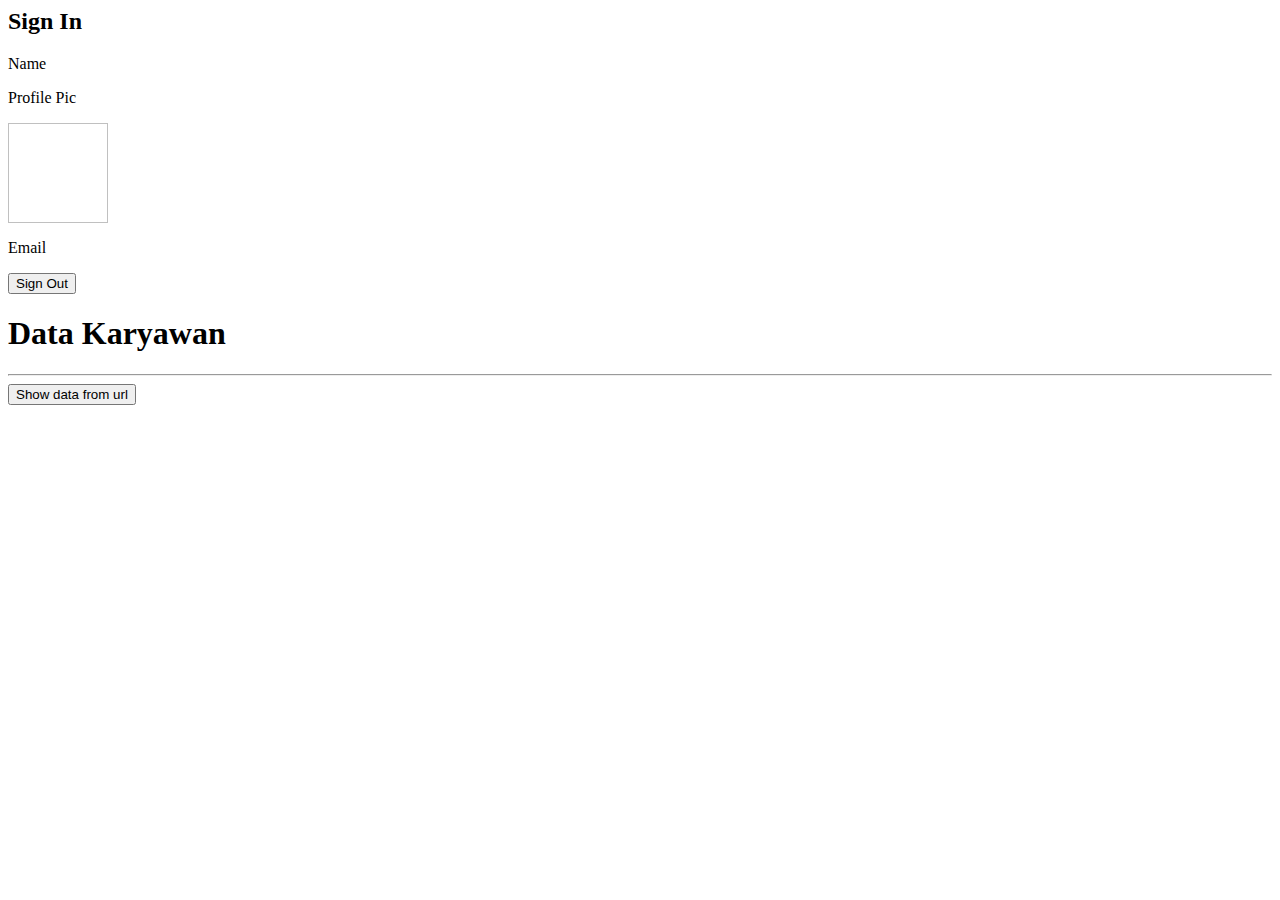
==== index.html @ 17cb7362 "first commit" ====
<DOCTYPE html>
  <html>
  <head>
      <meta charset="UTF-8">
      <meta http-equiv="X-UA-Compatible" content="IE-edge">
      <meta name="viewport" content="width-device-width, initial-scale-1.0">
  <meta name="google-signin-client_id" content="693845834287-4u6jptmlpvfv30g9paqp1d8jnapvviap.apps.googleusercontent.com">
  <link href="https://cdn.jsdelivr.net/npm/bootstrap@5.1.3/dist/css/bootstrap.min.css" rel="stylesheet" integrity="sha384-1BmE4kWBq78iYhFldvKuhfTAU6auU8tT94WrHftjDbrCEXSU1oBoqyl2QvZ6jIW3" crossorigin="anonymous">
  <link rel="stylesheet" href="jquery.js">
    <title>LogIn</title>
    <script src="jquery.js"></script>
    
  </head>
  <body>
      <h2 class="alrt alert-primary">Sign In</h2>
      <div class="g-signin2" data-onsuccess="onSignIn"></div>
      <div class="data">
          <p>Name</p>
          <p id="name" class="alert alert-success"></p>
          <p>Profile Pic</p>
          <img id="image" class="rounded-circle" width="100" height="100" />
          <p>Email</p>
          <p id="email"></p>
          <button type="button" class="btn btn-danger" onclick="signOut();">Sign Out</button>
      </div>
    <h1>Data Karyawan</h1>
    <hr>
    <button onclick="wsconsume()">Show data from url</button>
    <div id="view"></div>
    <script src="./jquery.js"></script>
    <script src="https://apis.google.com/js/platform.js" async defer></script>
      <script src="https://cdn.jsdelivr.net/npm/bootstrap@5.1.3/dist/js/bootstrap.bundle.min.js" integrity="sha384-ka7Sk0Gln4gmtz2MlQnikT1wXgYsOg+OMhuP+IlRH9sENBO0LRn5q+8nbTov4+1p" crossorigin="anonymous"></script>
      <script src="https://ajax.googleapis.com/ajax/libs/jquery/3.5.1/jquery.min.js"></script>
      
    <script>
      var data = document.getElementById("view");
      function wsconsume(){
    

      $.getJSON("http://localhost:8080/tokobunga/json", function(res){
          console.log(res)
          $.each(res, function(a){
              document.getElementById("view").innerHTML += "Id Bunga : " + res[a].id
              + "<br> Nama Bunga : " + res[a].namaBunga 
              + "<br> Warna Bunga : " + res[a].warnaBunga
              + "<br> Jenis Bunga : " + res[a].jenisBunga 
              + "<br>" + "<br>"
              
          })
      })
      }
    </script>
  </body>
  </html>
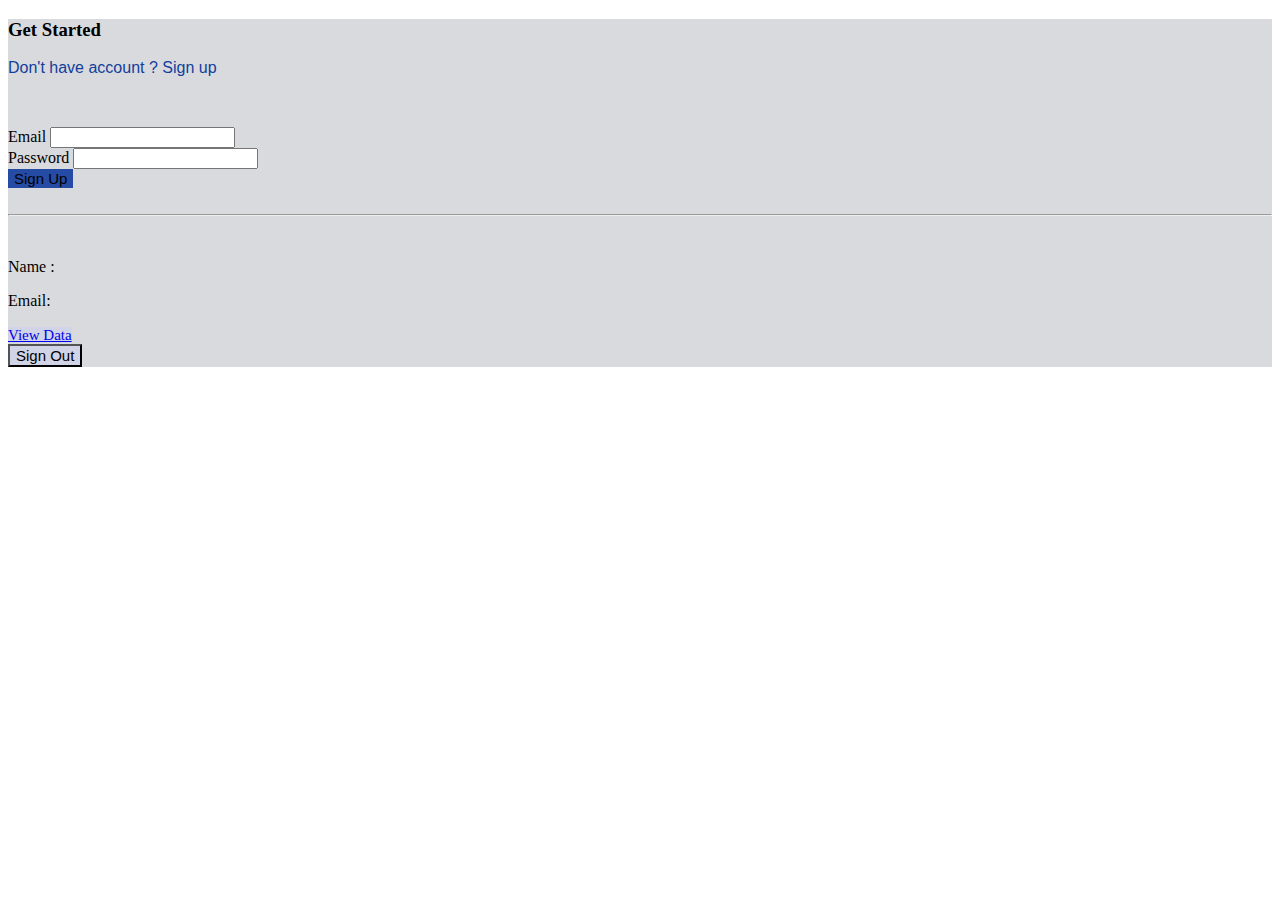
==== commit 465534c8: "Consume" ====
--- a/index.html
+++ b/index.html
@@ -1,54 +1,79 @@
-<DOCTYPE html>
-  <html>
-  <head>
-      <meta charset="UTF-8">
-      <meta http-equiv="X-UA-Compatible" content="IE-edge">
-      <meta name="viewport" content="width-device-width, initial-scale-1.0">
-  <meta name="google-signin-client_id" content="693845834287-4u6jptmlpvfv30g9paqp1d8jnapvviap.apps.googleusercontent.com">
-  <link href="https://cdn.jsdelivr.net/npm/bootstrap@5.1.3/dist/css/bootstrap.min.css" rel="stylesheet" integrity="sha384-1BmE4kWBq78iYhFldvKuhfTAU6auU8tT94WrHftjDbrCEXSU1oBoqyl2QvZ6jIW3" crossorigin="anonymous">
+<!DOCTYPE html>
+<html lang="en">
+
+<head>
+  <meta charset="UTF-8">
+  <meta http-equiv="X-UA-Compatible" content="IE=edge">
+  <meta name="viewport" content="width=device-width, initial-scale=1.0">
+  <meta name="google-signin-client_id"
+    content="414064099005-f3fnrb8aom6j2bp44rgonhvshak8g8uj.apps.googleusercontent.com">
+
+  <title>LOGIN</title>
+
+  <link rel="stylesheet" href="Style.css">
   <link rel="stylesheet" href="jquery.js">
-    <title>LogIn</title>
-    <script src="jquery.js"></script>
-    
-  </head>
-  <body>
-      <h2 class="alrt alert-primary">Sign In</h2>
-      <div class="g-signin2" data-onsuccess="onSignIn"></div>
-      <div class="data">
-          <p>Name</p>
-          <p id="name" class="alert alert-success"></p>
-          <p>Profile Pic</p>
-          <img id="image" class="rounded-circle" width="100" height="100" />
-          <p>Email</p>
-          <p id="email"></p>
-          <button type="button" class="btn btn-danger" onclick="signOut();">Sign Out</button>
+  <link href="https://cdn.jsdelivr.net/npm/bootstrap@5.0.2/dist/css/bootstrap.min.css" rel="stylesheet"
+    integrity="sha384-EVSTQN3/azprG1Anm3QDgpJLIm9Nao0Yz1ztcQTwFspd3yD65VohhpuuCOmLASjC" crossorigin="anonymous">
+</head>
+
+<body>
+  <section class="vh-150" style="background-color: #d9dadd;">
+    <div class="container py-5 h-100">
+      <div class="row d-flex justify-content-center align-items-center h-100">
+        <div class="col-12 col-md-8 col-lg-6 col-xl-5">
+          <div class="card shadow-2-strong" style="border-radius: 1rem;">
+            <div class="card-body p-5 text-center">
+              <h3 class="mb-5">Get Started</h3>
+              <p style="margin-bottom: 50px; color: #123e9c; font-family: Verdana, Geneva, Tahoma, sans-serif;">Don't
+                have account ? Sign up</p>
+              <div class="form-outline mb-4">
+                <label class="form-label" for="typeEmailX-2">Email</label>
+                <input type="email" id="typeEmailX-2" class="form-control form-control-lg" />
+              </div>
+              <div class="form-outline mb-4">
+                <label class="form-label" for="typePasswordX-2">Password</label>
+                <input type="password" id="typePasswordX-2" class="form-control form-control-lg" />
+              </div>
+              <div class="row justify-content-center">
+                <div class="col-4">
+                  <button class="btn btn-primary btn-lg btn-block"
+                    style="background-color: #254ba5; border: none; font-size: 15px;" type="submit">Sign Up</button>
+                </div>
+                <div class="col-4">
+                  <div class="g-signin2" data-onsuccess="onSignIn"></div>
+                </div>
+              </div>
+              <div class="data">
+                <br>
+                <hr> <br>
+                <p>Name :</p>
+                <p id="name"></p>
+                <p>Email:</p>
+                <p id="email"></p>
+                <div class="row justify-content-center">
+                  <div class="col-4">
+                    <a class="btn btn-outline-success view-button" href="viewdata.html"
+                      style="background-color: #d1d3e6; border:none; font-size: 15px;">View Data</a>
+                  </div>
+                  <div class="col-4">
+                    <button type="button" class="btn" onclick="signOut();"
+                      style="background-color: #d1d3e6; font-size: 15px;">Sign Out</button>
+                  </div>
+                </div>
+              </div>
+            </div>
+          </div>
+        </div>
       </div>
-    <h1>Data Karyawan</h1>
-    <hr>
-    <button onclick="wsconsume()">Show data from url</button>
-    <div id="view"></div>
-    <script src="./jquery.js"></script>
-    <script src="https://apis.google.com/js/platform.js" async defer></script>
-      <script src="https://cdn.jsdelivr.net/npm/bootstrap@5.1.3/dist/js/bootstrap.bundle.min.js" integrity="sha384-ka7Sk0Gln4gmtz2MlQnikT1wXgYsOg+OMhuP+IlRH9sENBO0LRn5q+8nbTov4+1p" crossorigin="anonymous"></script>
-      <script src="https://ajax.googleapis.com/ajax/libs/jquery/3.5.1/jquery.min.js"></script>
-      
-    <script>
-      var data = document.getElementById("view");
-      function wsconsume(){
-    
+    </div>
+  </section>
 
-      $.getJSON("http://localhost:8080/tokobunga/json", function(res){
-          console.log(res)
-          $.each(res, function(a){
-              document.getElementById("view").innerHTML += "Id Bunga : " + res[a].id
-              + "<br> Nama Bunga : " + res[a].namaBunga 
-              + "<br> Warna Bunga : " + res[a].warnaBunga
-              + "<br> Jenis Bunga : " + res[a].jenisBunga 
-              + "<br>" + "<br>"
-              
-          })
-      })
-      }
-    </script>
-  </body>
-  </html>+  <script src="index.js"></script>
+  <script src="https://apis.google.com/js/platform.js" async defer></script>
+  <script src="https://cdn.jsdelivr.net/npm/bootstrap@5.0.2/dist/js/bootstrap.bundle.min.js"
+    integrity="sha384-MrcW6ZMFYlzcLA8Nl+NtUVF0sA7MsXsP1UyJoMp4YLEuNSfAP+JcXn/tWtIaxVXM"
+    crossorigin="anonymous"></script>
+  <script src="https://ajax.googleapis.com/ajax/libs/jquery/3.5.1/jquery.min.js"></script>
+</body>
+
+</html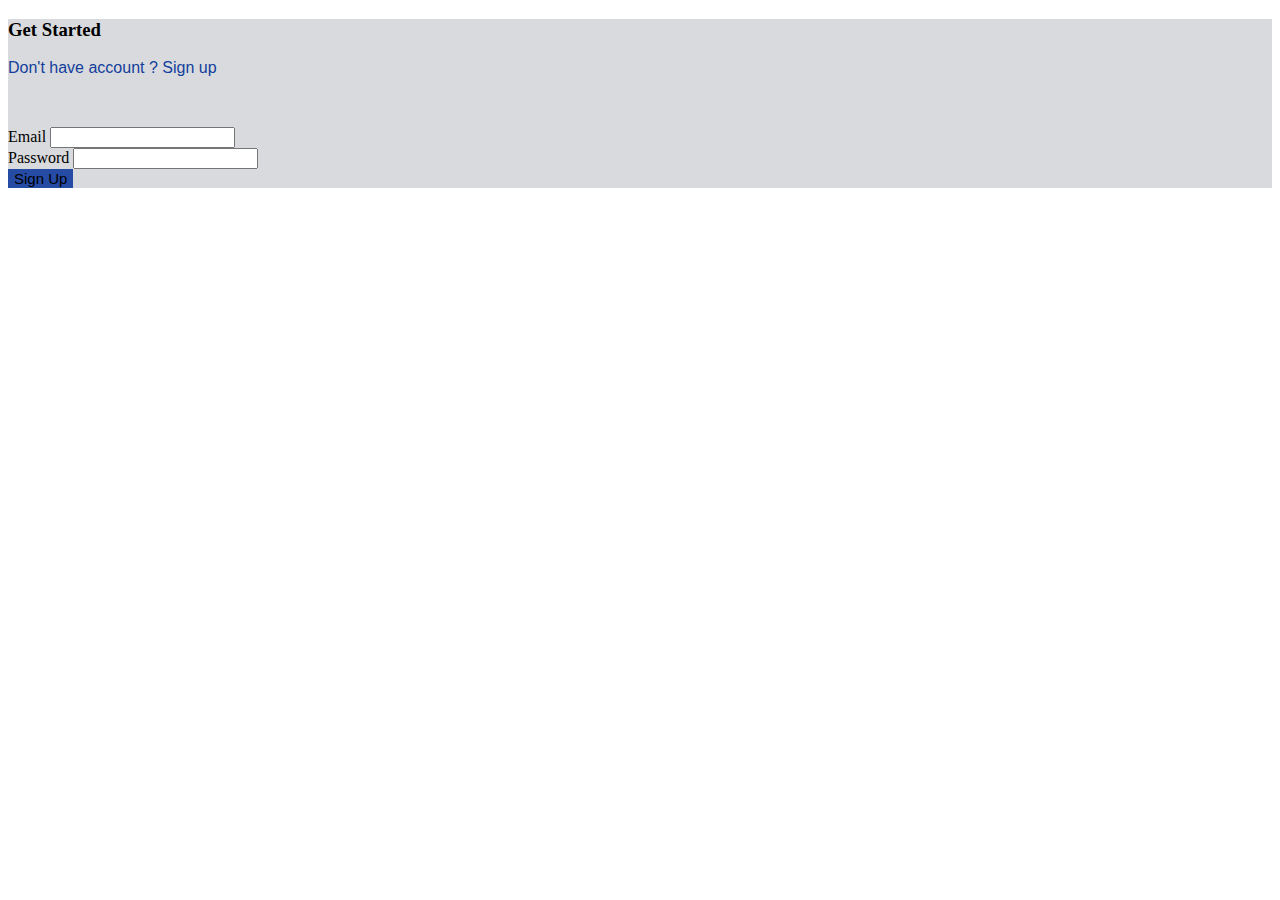
==== commit cb14e0e9: "bebas" ====
--- a/index.html
+++ b/index.html
@@ -10,7 +10,7 @@
 
   <title>LOGIN</title>
 
-  <link rel="stylesheet" href="Style.css">
+  <link rel="stylesheet" href="style.css">
   <link rel="stylesheet" href="jquery.js">
   <link href="https://cdn.jsdelivr.net/npm/bootstrap@5.0.2/dist/css/bootstrap.min.css" rel="stylesheet"
     integrity="sha384-EVSTQN3/azprG1Anm3QDgpJLIm9Nao0Yz1ztcQTwFspd3yD65VohhpuuCOmLASjC" crossorigin="anonymous">
@@ -52,7 +52,7 @@
                 <p id="email"></p>
                 <div class="row justify-content-center">
                   <div class="col-4">
-                    <a class="btn btn-outline-success view-button" href="viewdata.html"
+                    <a class="btn btn-outline-success view-button" href="viewData.html"
                       style="background-color: #d1d3e6; border:none; font-size: 15px;">View Data</a>
                   </div>
                   <div class="col-4">
--- a/style.css
+++ b/style.css
@@ -0,0 +1,18 @@
+.data {
+    display: none;
+}
+
+.g-signin2
+{
+    position: absolute;
+    margin-top: 5px;
+}
+
+.viewdata
+{
+    text-decoration: none;
+}
+
+#updateForm, #newForm {
+    display: none;
+}